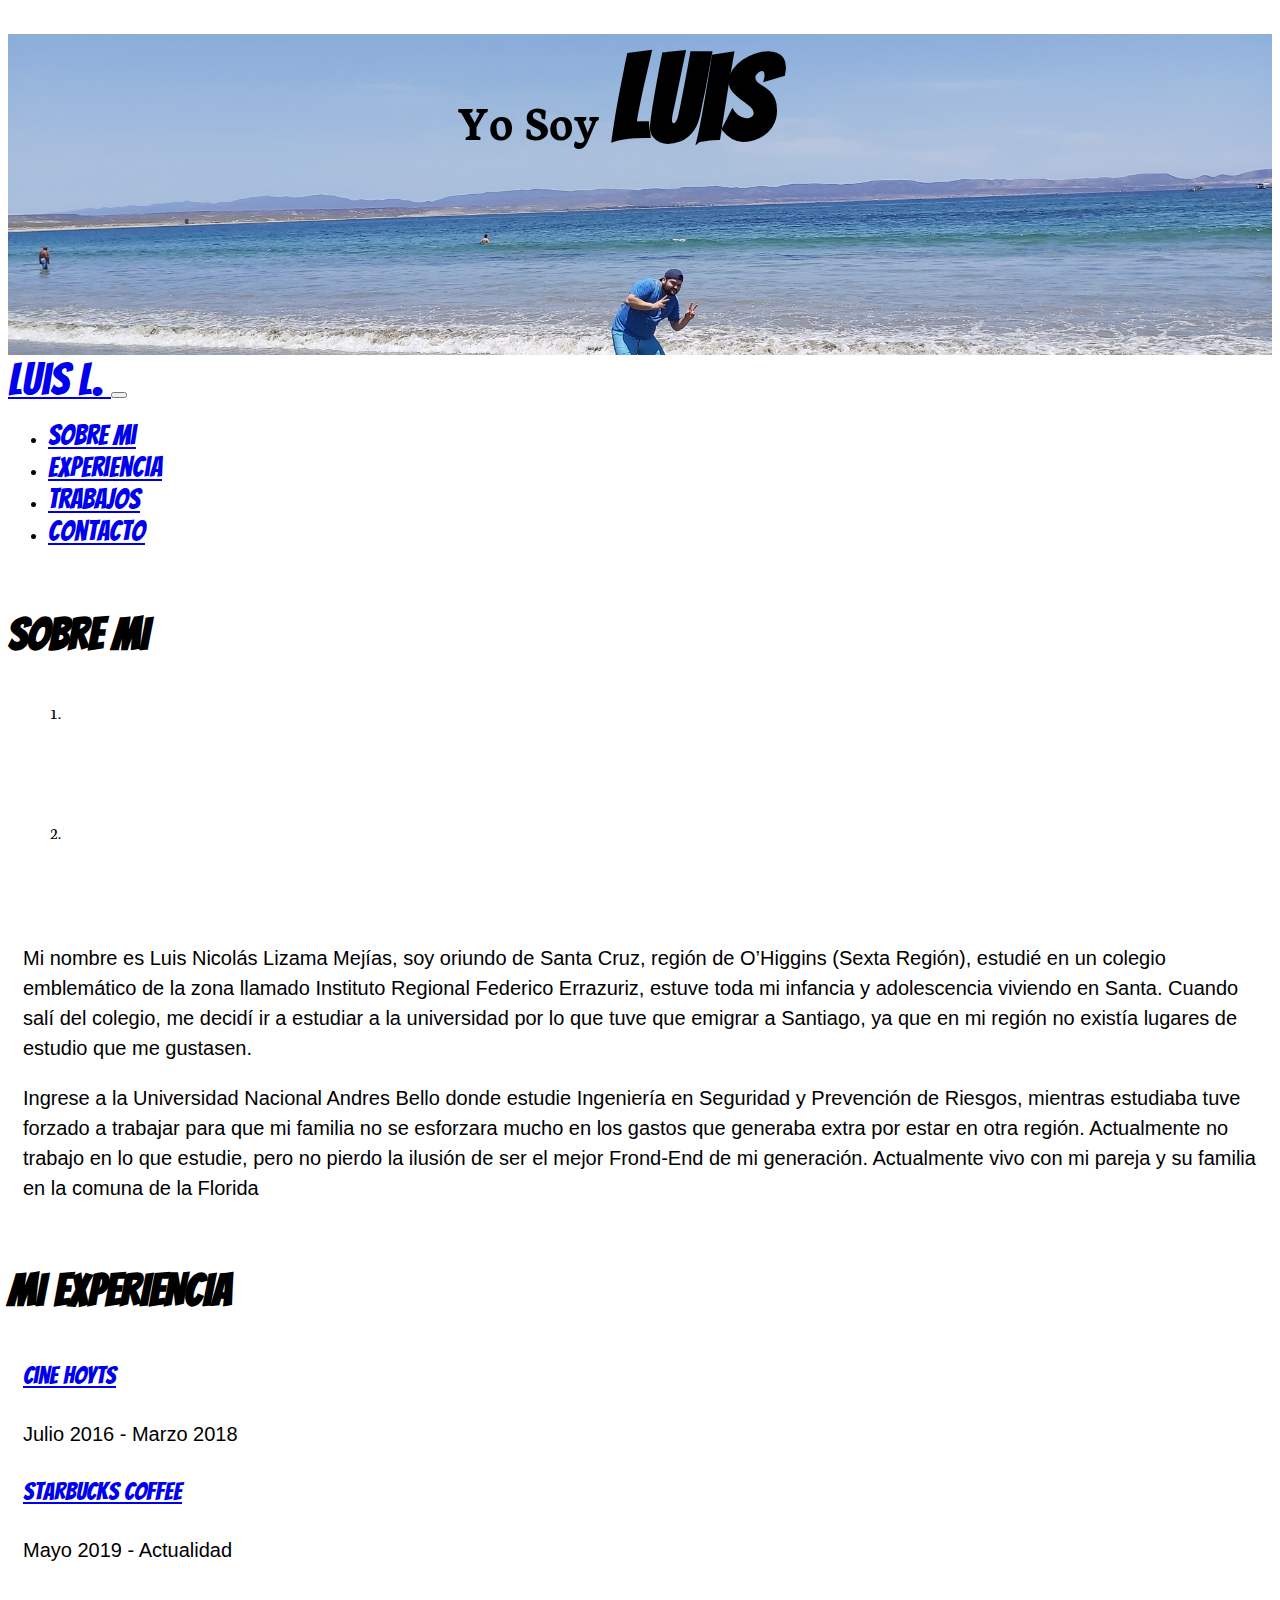
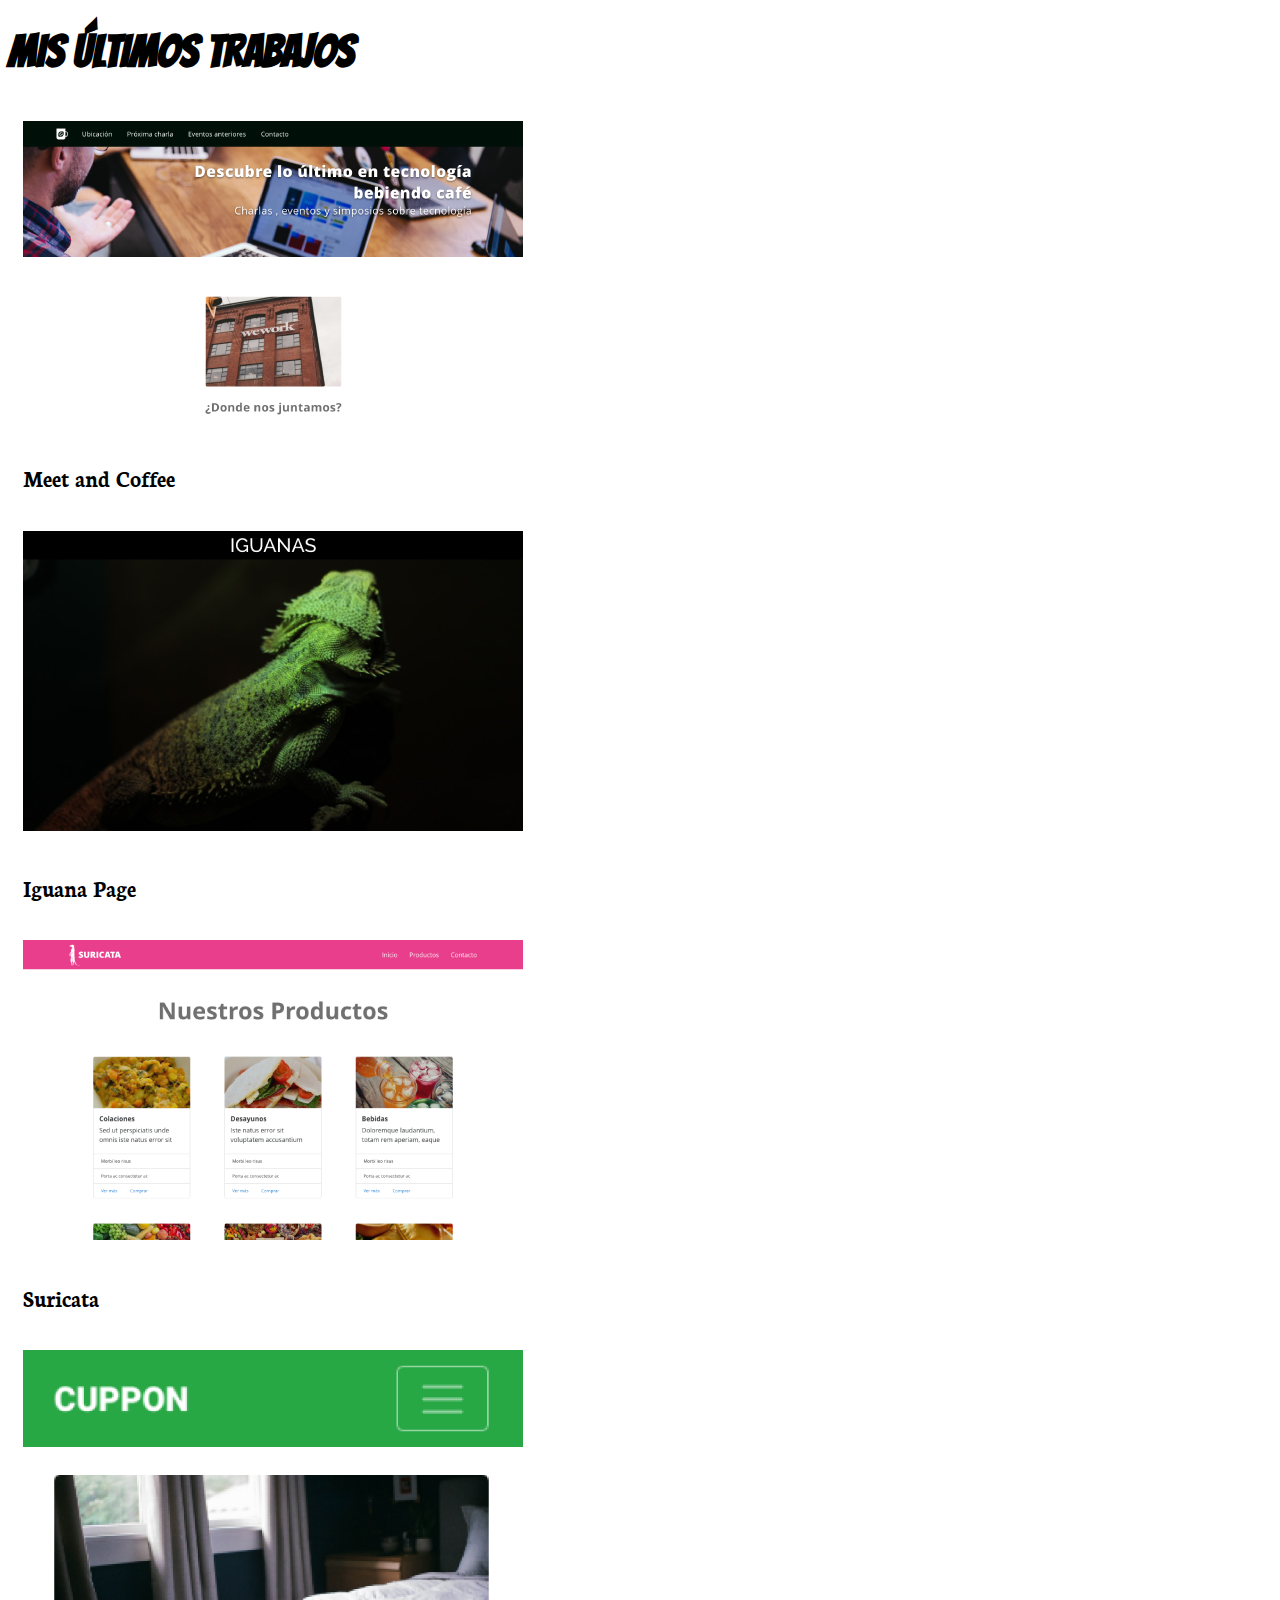
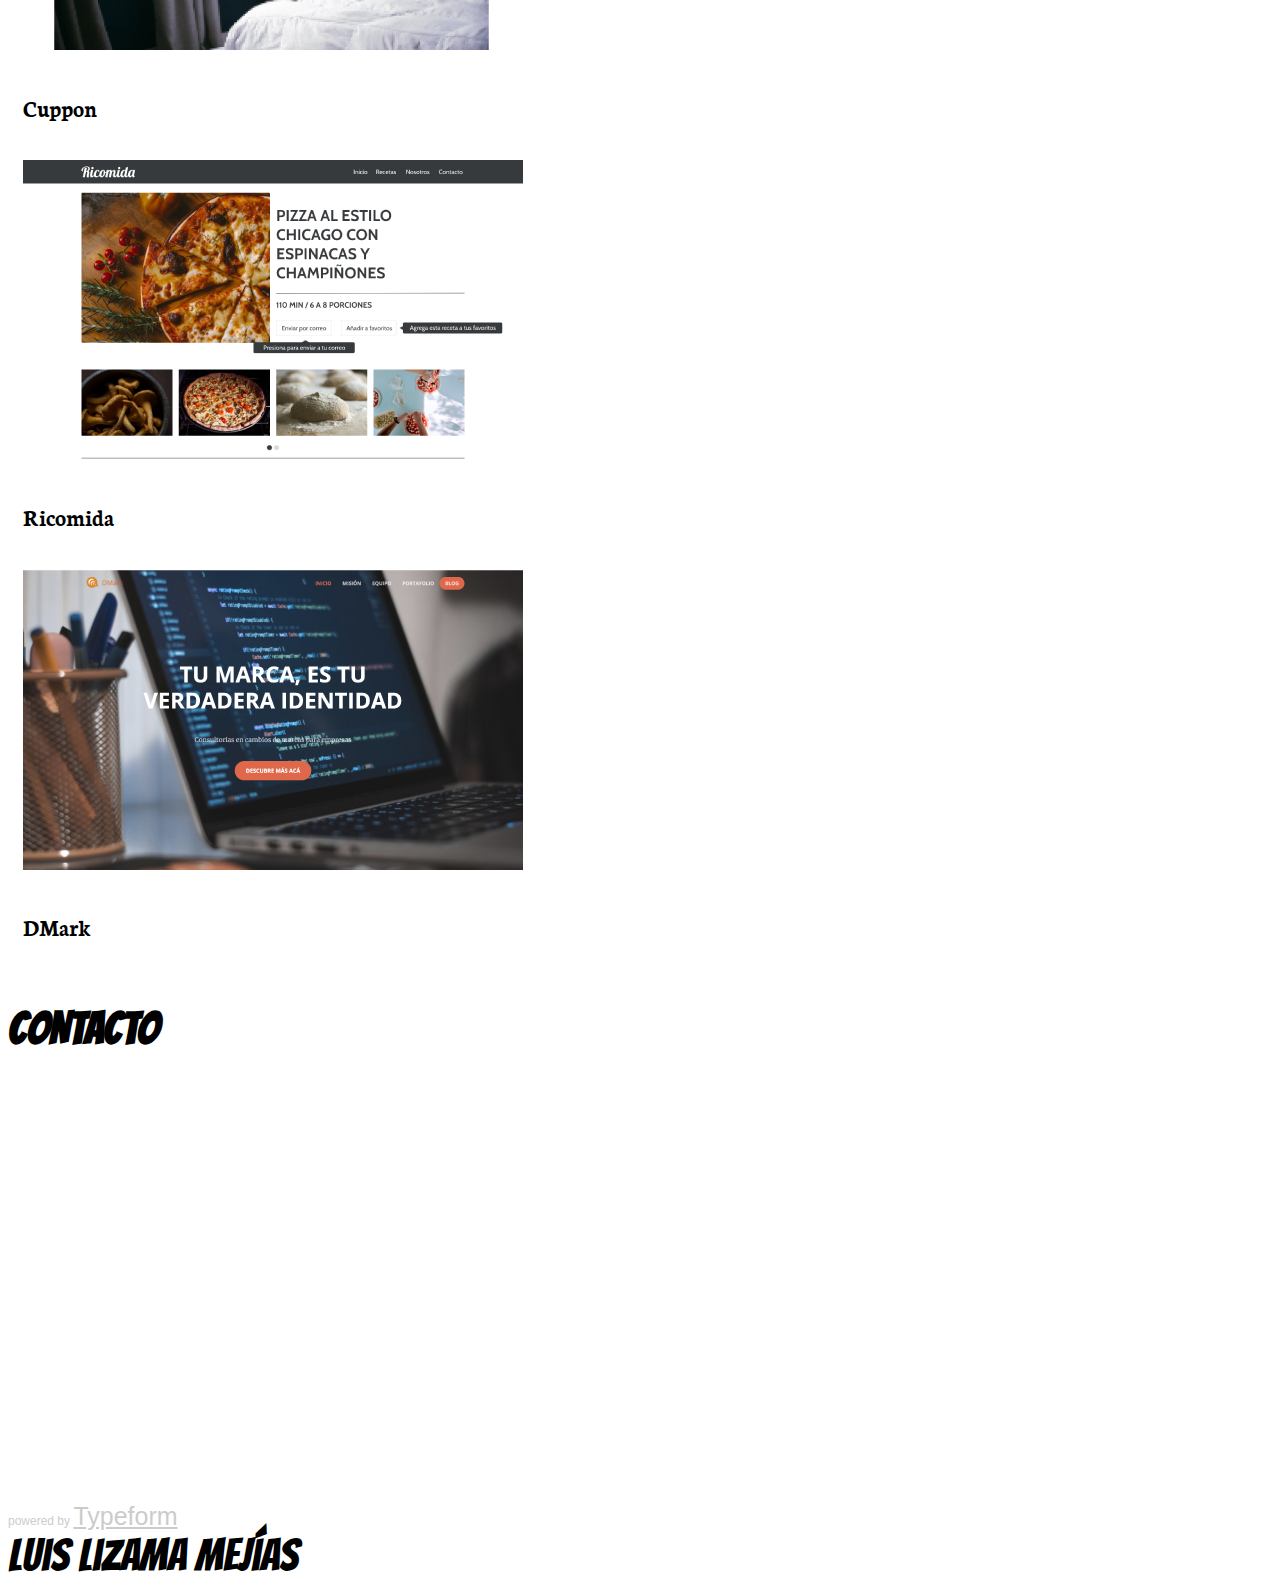
==== Mi Portafolio/index.html @ 2f35cc6d "segunda parte" ====
<!DOCTYPE html>
<html lang="es" dir="ltr">

<head>
  <meta charset="utf-8">
  <title>Mi Portafolio</title>

  <meta name="viewport" content="width=device-width, initial-scale=1.0">

  <!--CSS de Bootstrap 4.2.1 -->
  <link rel="stylesheet" href="https://stackpath.bootstrapcdn.com/bootstrap/4.2.1/css/bootstrap.min.css" integrity="sha384-GJzZqFGwb1QTTN6wy59ffF1BuGJpLSa9DkKMp0DgiMDm4iYMj70gZWKYbI706tWS" crossorigin="anonymous">

  <!--Google Fonts-->

  <link href="https://fonts.googleapis.com/css?family=Neuton:400,700|Bangers&display=swap" rel="stylesheet">

  <!--Font Awesome-->
  <link rel="stylesheet" href="https://use.fontawesome.com/releases/v5.6.3/css/all.css" integrity="sha384-UHRtZLI+pbxtHCWp1t77Bi1L4ZtiqrqD80Kn4Z8NTSRyMA2Fd33n5dQ8lWUE00s/" crossorigin="anonymous">

  <!--Mi estilo-->
  <link rel="stylesheet" href="assets/css/style.css">

</head>

<body>

  <header class="hero text-danger text-center  ">
    <div class="container">
      <div class="hero-image pt-4 mt-5">
        <h1 class="display-1 font-weight-bold my-5 ">Yo Soy <span class="span2" style="font-family : 'Bangers' ">Luis</span></h1>
      </div>
    </div>
  </header>
  <section>
    <nav class="navbar navbar-expand-lg navbar-dark bg-info fixed-top">
      <div class="container-fluid">
        <a class="navbar-brand" href="index.html"><span class="span1" style="font-family : 'Bangers' "> Luis L. </span></a>

        <button class="navbar-toggler bg-success" type="button" data-toggle="collapse" data-target="#navbarNav" aria-controls="navbarNav" aria-expanded="false" aria-label="Toggle navigation">
          <span class="navbar-toggler-icon"></span>
        </button>

        <div class="collapse navbar-collapse " id="navbarNav">
          <ul class="navbar-nav ml-auto">
            <li class="nav-item">
              <a class="nav-link text-white m-1  text-center  d-xl-block d-lg-block d-md-block d-none" href="#about"><span  style="font-family : 'Bangers' ">Sobre Mi</span></a>
            </li>
            <li class="nav-item">
              <a class="nav-link text-white m-1  text-center " href="#experiencia"><span  style="font-family : 'Bangers' ">Experiencia</span></a>
            </li>
            <li class="nav-item">
              <a class="nav-link text-white m-1  text-center " href="#work"><span  style="font-family : 'Bangers' ">Trabajos</span></a>
            </li>
            <li class="nav-item">
              <a class="nav-link text-white m-1  text-center " href="#contact"><span  style="font-family : 'Bangers' ">Contacto</span></a>
            </li>
          </ul>
        </div>
      </div>
    </nav>

  </section>
  <section id="about" class="d-xl-block d-lg-block d-md-block d-none px-4 mx-4 ">
    <h2 class="text-center p-4 "><span class="span1" style="font-family : 'Bangers' "> SOBRE MI </span></h2>
    <div class="row">
    </div>
    <div class="col ">
      <div class="row justify-content-center">
        <div id="blogCarousel" class="carousel slide" data-ride="carousel">
          <ol class="carousel-indicators">
            <li data-target="#blogCarousel" data-slide-to="0" class="active bg-dark"></li>
            <li data-target="#blogCarousel" data-slide-to="1" class="bg-dark"></li>
          </ol>
          <div class="carousel-inner">
            <div class="carousel-item active text-center">
              <div class="row">
              </div>
              <h3 class="col ">Mi nombre es Luis Nicolás Lizama Mejías, soy oriundo de Santa Cruz, región de O’Higgins (Sexta Región), estudié en un colegio emblemático de la zona llamado Instituto Regional Federico Errazuriz, estuve toda mi infancia y adolescencia viviendo en Santa. Cuando salí del colegio, me decidí ir a estudiar a la universidad por lo que tuve que emigrar a Santiago, ya que en mi región no existía lugares de estudio que me gustasen.
              </h3>
            </div>
            <div class="carousel-item text-center">
              <div class="row">
              </div>
              <h3 class="col">Ingrese a la Universidad Nacional Andres Bello donde estudie Ingeniería en Seguridad y Prevención de Riesgos, mientras estudiaba tuve forzado a trabajar para que mi familia no se esforzara mucho en los gastos que generaba extra por estar en otra región. Actualmente no trabajo en lo que estudie, pero no pierdo la ilusión de ser el mejor Frond-End de mi generación. Actualmente vivo con mi pareja y su familia en la comuna de la Florida
              </h3>
            </div>
          </div>
        </div>
      </div>
    </div>
  </section>

  <section id="experiencia">

    <h2 class="text-center p-4 "><span class="span1" style="font-family : 'Bangers' "> MI EXPERIENCIA </span></h2>

    <div class="row">
      <div class="col-sm-12 col-xl-6 text-center">
        <a href="#"><i class="fas fa-film text-danger  fa-6x"></i></a>
        <h3 ><span style="font-family : 'Bangers' "> <a href="https://www.instagram.com/explore/locations/347963052324250/cine-hoyts-estacion-central/?hl=es-la" data-toggle="tooltip" data-placement="left" title="Presiona Aquí">Cine Hoyts</a> </span></h3>
        <h4>Julio 2016 - Marzo 2018</h4>
      </div>
      <div class="col-sm-12 col-xl-6 text-center">
        <a href="#"><i class="fas fa-coffee text-success fa-6x"></i></a>
        <h3 class="text-dark"><span style="font-family : 'Bangers' "><a href="https://www.instagram.com/starbucks_casacostanera/?hl=es-la" data-toggle="tooltip" data-placement="right" title="Presiona Aquí">Starbucks Coffee</a>  </span></h3>
        <h4>Mayo 2019 - Actualidad</h4>
      </div>
    </div>
  </section>


  <section id="work" class="bg-warning">
    <h2 class="text-center p-4 m-4 "><span class="span1" style="font-family : 'Bangers' "> MIS ÚLTIMOS TRABAJOS </span></h2>

    <section class="container-fluid   pl-4  ml-4 pt-3 row">
      <div class="card-deck col-sm-12 col-xl-4 ">
        <div class="card">
          <img class="card-img-top" src="assets/img/meet_coffee.png" alt="meetcoffee">
          <div class="card-body">
            <h5 class="card-title">Meet and Coffee</h5>
          </div>
          </div>
        </div>
        <div class="card-deck col-sm-12 col-xl-4 ">
          <div class="card">
            <img class="card-img-top" src="assets/img/iguana.png" alt="iguana">
            <div class="card-body">
              <h5 class="card-title">Iguana Page</h5>
            </div>
            </div>
          </div>
          <div class="card-deck col-sm-12 col-xl-4 ">
            <div class="card">
              <img class="card-img-top" src="assets/img/suricata.png" alt="suricata">
              <div class="card-body">
                <h5 class="card-title">Suricata</h5>
              </div>
              </div>
            </div>

  </section>
  <section class="container-fluid  pl-5 py-3 row">
    <div class="card-deck col-sm-12 col-xl-4 ">
      <div class="card">
        <img class="card-img-top" src="assets/img/cuppon.png" alt="cuppon">
        <div class="card-body">
          <h5 class="card-title">Cuppon</h5>
        </div>
        </div>
      </div>
      <div class="card-deck col-sm-12 col-xl-4 ">
        <div class="card">
          <img class="card-img-top" src="assets/img/ricomida.png" alt="ricomida">
          <div class="card-body">
            <h5 class="card-title">Ricomida</h5>
          </div>
          </div>
        </div>
        <div class="card-deck col-sm-12 col-xl-4 ">
          <div class="card">
            <img class="card-img-top" src="assets/img/dmark.png" alt="DMark">
            <div class="card-body">
              <h5 class="card-title">DMark</h5>
            </div>
            </div>
          </div>

</section>

  <section id="contact" class="bg-white">

    <h2 class="text-center p-4 "><span class="span1" style="font-family : 'Bangers' "> CONTACTO </span></h2>

    <div class="typeform-widget" data-url="https://luislizama.typeform.com/to/ktBb2T" style="width: 100%; height: 400px;"></div> <script> (function() { var qs,js,q,s,d=document, gi=d.getElementById, ce=d.createElement, gt=d.getElementsByTagName, id="typef_orm", b="https://embed.typeform.com/"; if(!gi.call(d,id)) { js=ce.call(d,"script"); js.id=id; js.src=b+"embed.js"; q=gt.call(d,"script")[0]; q.parentNode.insertBefore(js,q) } })() </script> <div style="font-family: Sans-Serif;font-size: 12px;color: #999;opacity: 0.5; padding-top: 5px;"> powered by <a href="https://admin.typeform.com/signup?utm_campaign=ktBb2T&utm_source=typeform.com-01DZ7VA25355FZBRP05TEDACYB-free&utm_medium=typeform&utm_content=typeform-embedded-poweredbytypeform&utm_term=ES" style="color: #999" target="_blank">Typeform</a> </div>
  </section>




<footer id="contacto" class="bg-info text-center">
<span class="span1 text-white" style="font-family : 'Bangers' ">Luis Lizama Mejías</span>
<div class="text-light">
  <a href="https://github.com/lizamamejias123"><i class="fab fa-github-square fa-3x p-2 text-warning"></i></a>
    <a href="https://www.facebook.com/nikitolixamamexias"><i class="fab fa-facebook-square fa-3x p-2 text-light"></i></a>
<a href="https://twitter.com/nikolaslixama"><i class="fab fa-twitter-square fa-3x p-2 text-warning"></i></a>
<a href="https://www.linkedin.com/in/luis-nicol%C3%A1s-lizama-mej%C3%ADas-20335216a/"><i class="fab fa-linkedin fa-3x p-2 text-light"></i></a>
</div>
</footer>
  <!--jQuery 3.3.1 sin slim-->
  <script src="https://code.jquery.com/jquery-3.3.1.min.js" integrity="sha256-FgpCb/KJQlLNfOu91ta32o/NMZxltwRo8QtmkMRdAu8=" crossorigin="anonymous"></script>

  <!--Popper JS 1.14.3-->
  <script src="https://cdnjs.cloudflare.com/ajax/libs/popper.js/1.14.6/umd/popper.min.js" integrity="sha384-wHAiFfRlMFy6i5SRaxvfOCifBUQy1xHdJ/yoi7FRNXMRBu5WHdZYu1hA6ZOblgut" crossorigin="anonymous"></script>

  <!--Bootstrap JS 4.2.1-->
  <script src="https://stackpath.bootstrapcdn.com/bootstrap/4.2.1/js/bootstrap.min.js" integrity="sha384-B0UglyR+jN6CkvvICOB2joaf5I4l3gm9GU6Hc1og6Ls7i6U/mkkaduKaBhlAXv9k" crossorigin="anonymous"></script>

  <!--Mi script-->
  <script src="assets/js/script.js"></script>
</body>
---- Mi Portafolio/assets/css/style.css ----
body{font-family: 'Permanent Marker';
font-family: 'Neuton', serif;}
header {
  background-image: url('../img/bg-hero.jpg');
  background-repeat: no-repeat;
  background-size: cover;
  background-position: center;
  padding-bottom: 10rem;}


@media (min-width: 0px) and (max-width:799px){
    .row{
      margin-right: 0px!important;
  margin-left: 0px!important;
  padding-left: 0px!important;
  padding-right: 0px!important;
  }
  .col-sm-12, .col-sm-12{
  padding-right: 0px!important;
  padding-left: 0px!important;
  }
  h1{  text-align: center;
  font-size: 25px}
  h2{font-size: 30px;
  text-align: center;
  padding-top: 10px;}
  .btn{font-size: 13px;}
  h3, h4{font-size: 20px;
  font-weight:400;font-family: 'Cabin', sans-serif!important;
  line-height: 30px}
  .h2-2{font-size: 25px;
  font-weight: 700;}
  h5{font-size: 17px;
  font-weight:700}
  p{font-size: 16px;
  font-weight:400;}
  a{font-size: 20px;}
  span{
    font-size: 20px;}
    .span1{font-size: 30px;}
    .span2{font-size: 40px;}
}



@media (min-width: 800px) and (max-width:1500px)
{
  .row {
    margin-right: 0px!important;
  margin-left: 0px!important;
  padding-left: 15px!important;
  padding-right: 15px!important;}
  h1 {text-align: center!important;font-size: 50px; margin-right: 50px}
  h2{font-size: 50px;text-align: left;  padding-top: 10px;}
  .btn{font-size: 16px;}
  h3, h4{font-size: 20px;font-weight:400;font-family: 'Cabin', sans-serif!important;line-height: 30px}
  .h2-2{font-size: 40px;font-weight: 700;}
  h5{font-size: 23px;font-weight:700}
  p{font-size: 16px;font-weight:400}
a{font-size: 25px;}}
span{
  font-size: 28px;}
  .span1{font-size: 45px;}
  .span2{font-size: 120px;}
}

.carousel-indicators {
  top: 150px;
}

.carousel-indicators li {
  width: 10px;
  height: 10px;
  border-radius: 50%;

      margin-bottom: 110px
}
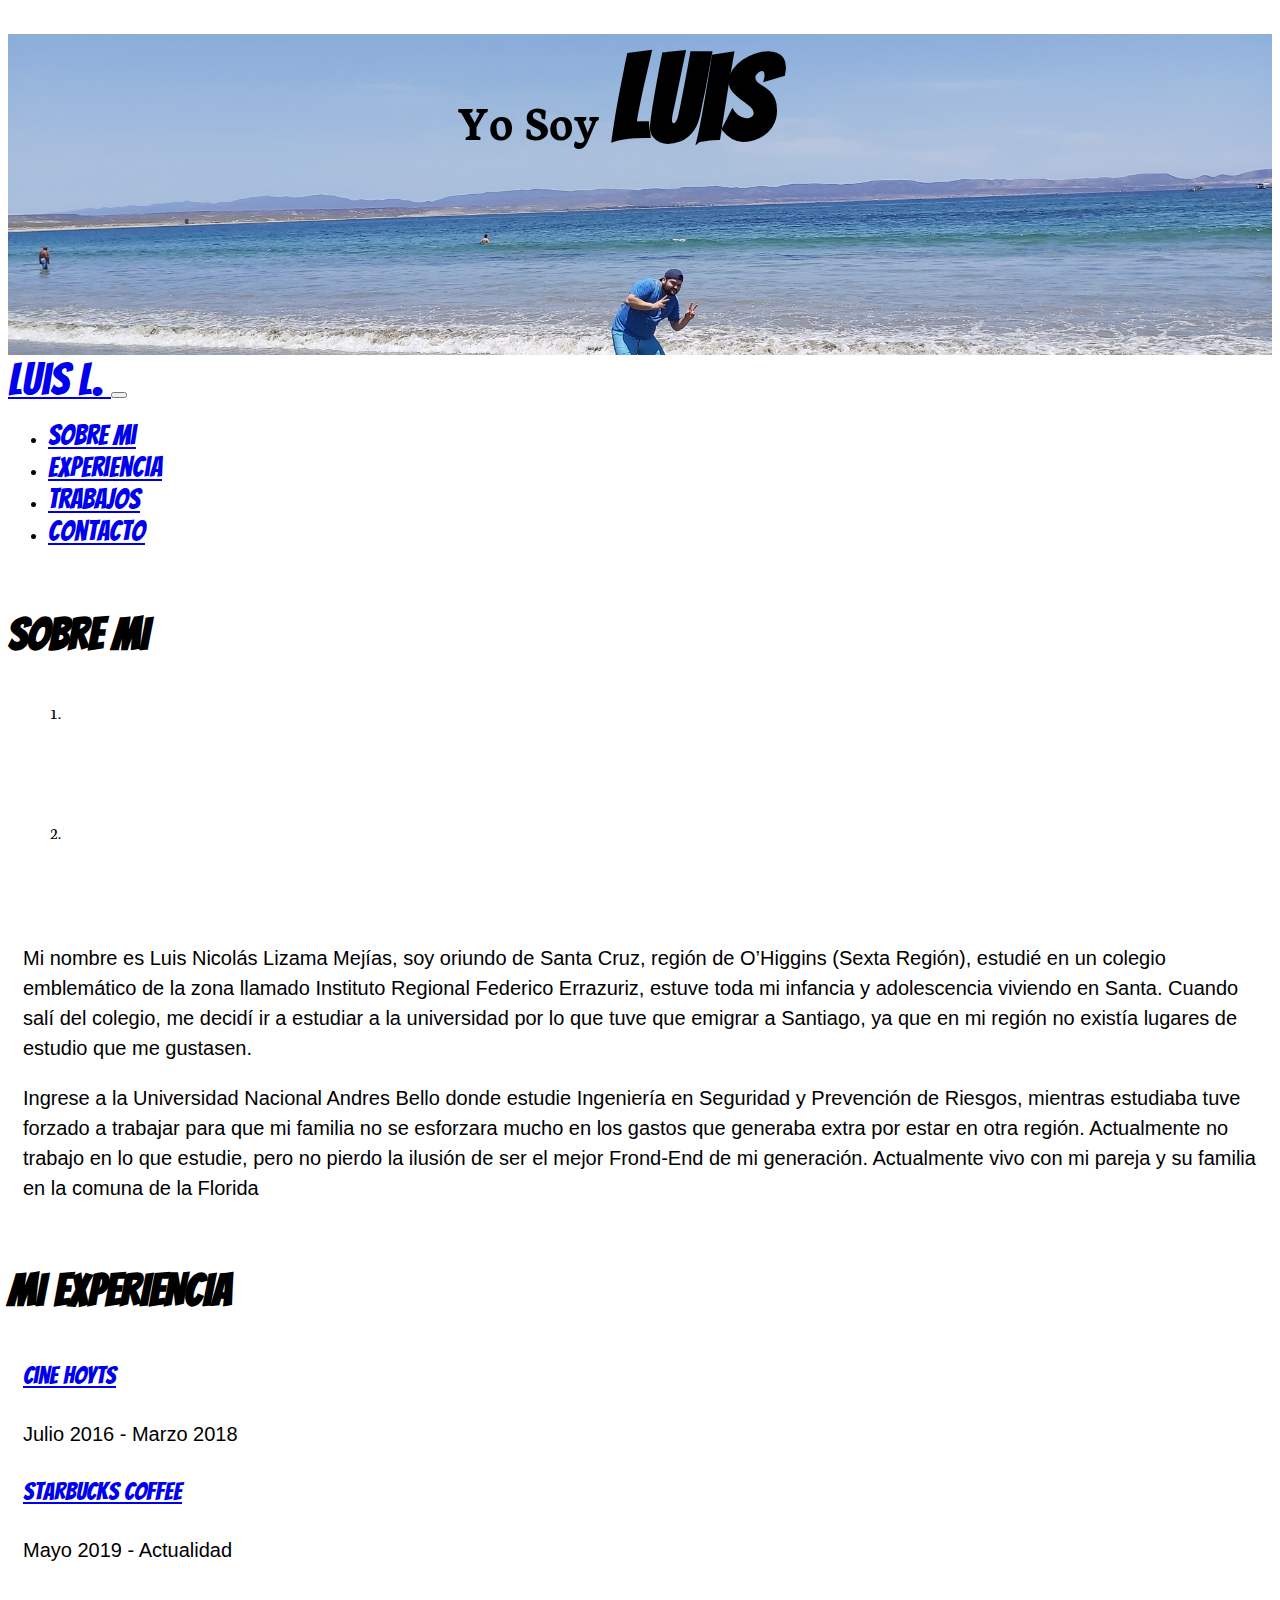
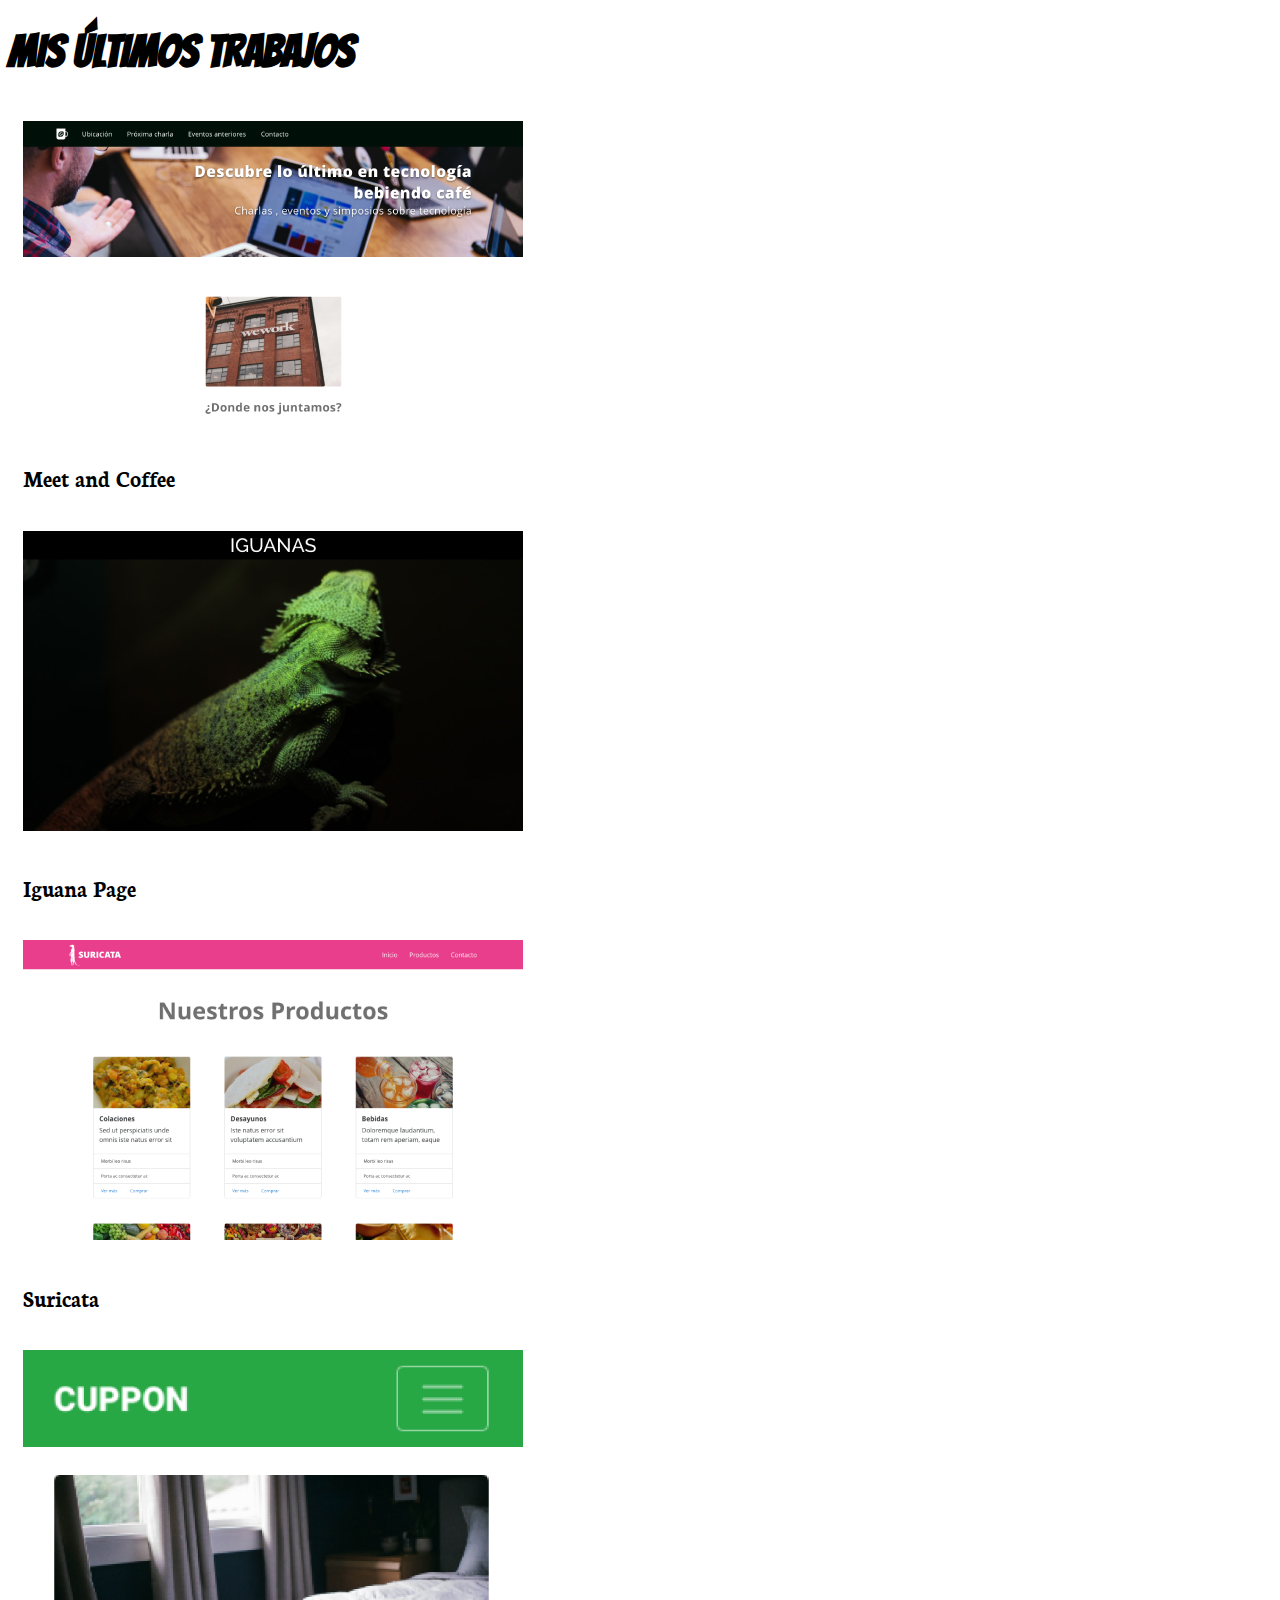
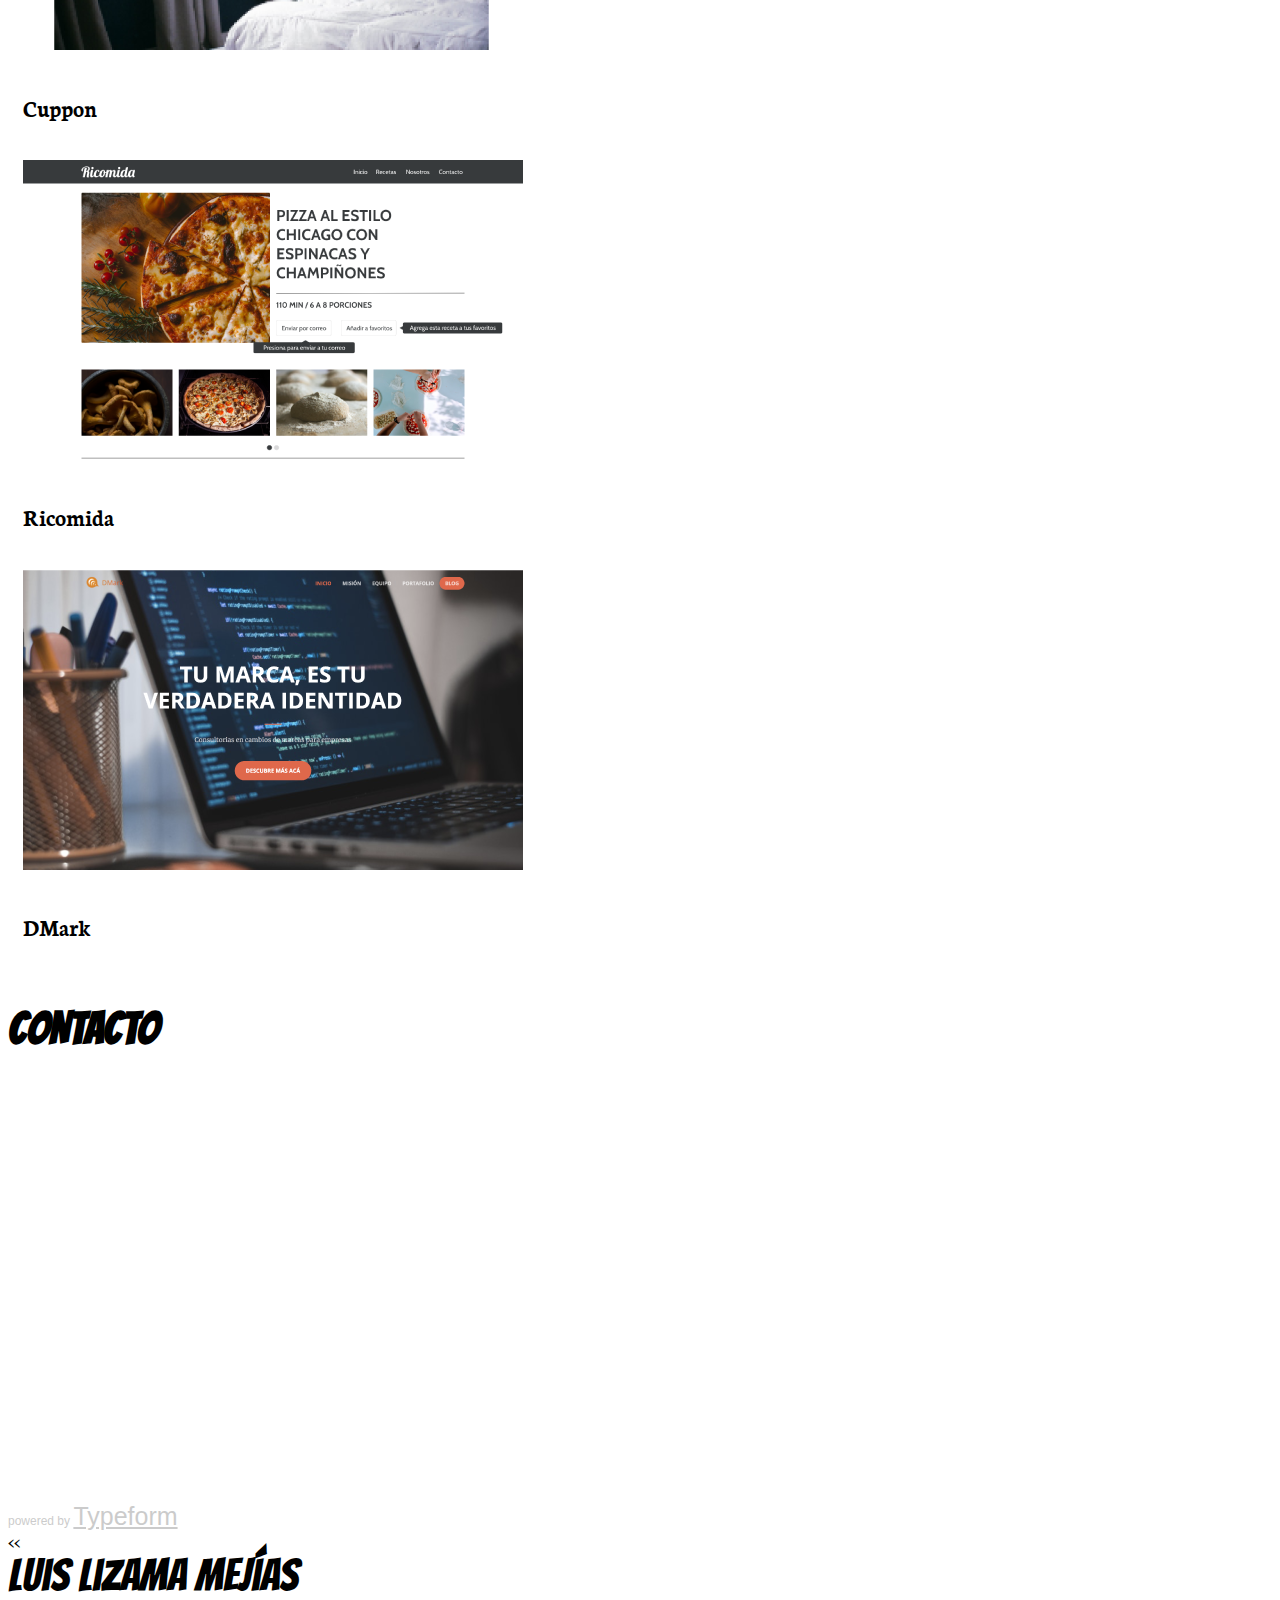
==== commit ab8855f6: "3 comentario" ====
--- a/Mi Portafolio/index.html
+++ b/Mi Portafolio/index.html
@@ -176,7 +176,7 @@
 
 
 
-
+<<
 <footer id="contacto" class="bg-info text-center">
 <span class="span1 text-white" style="font-family : 'Bangers' ">Luis Lizama Mejías</span>
 <div class="text-light">
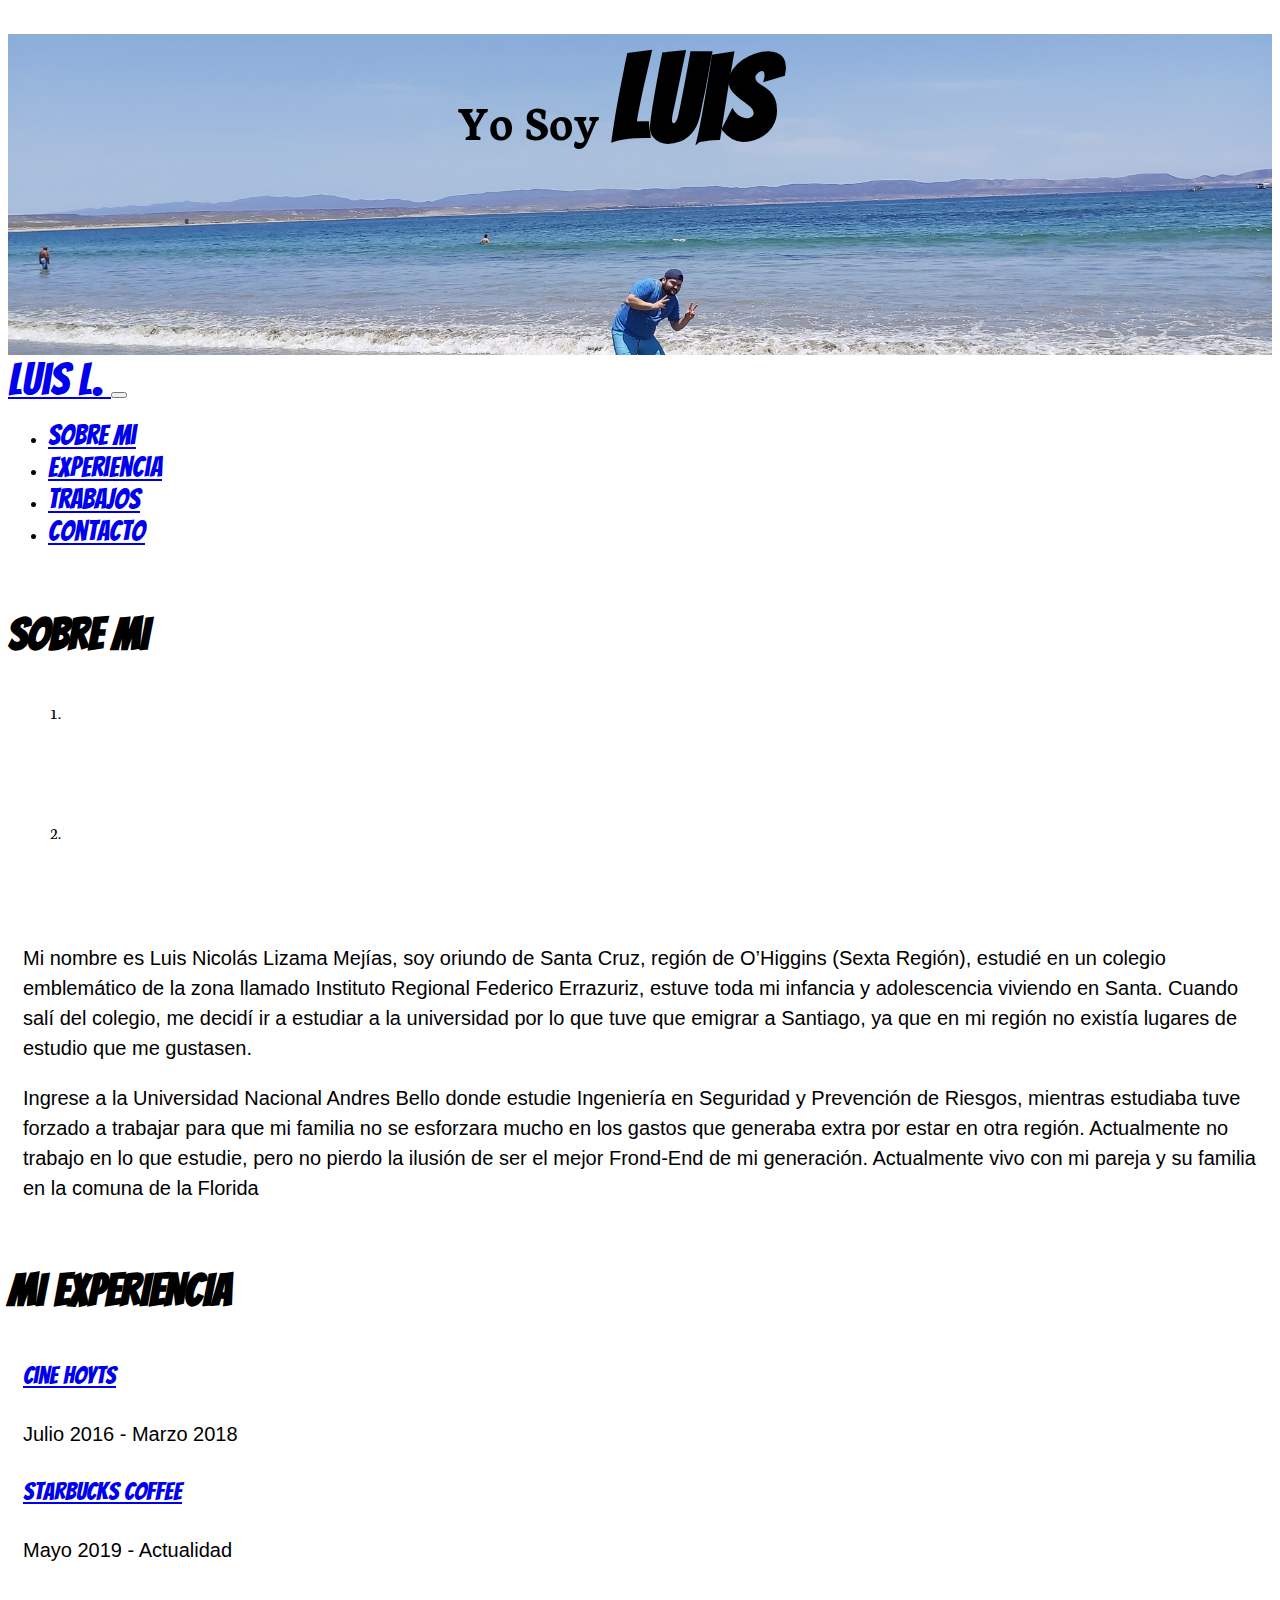
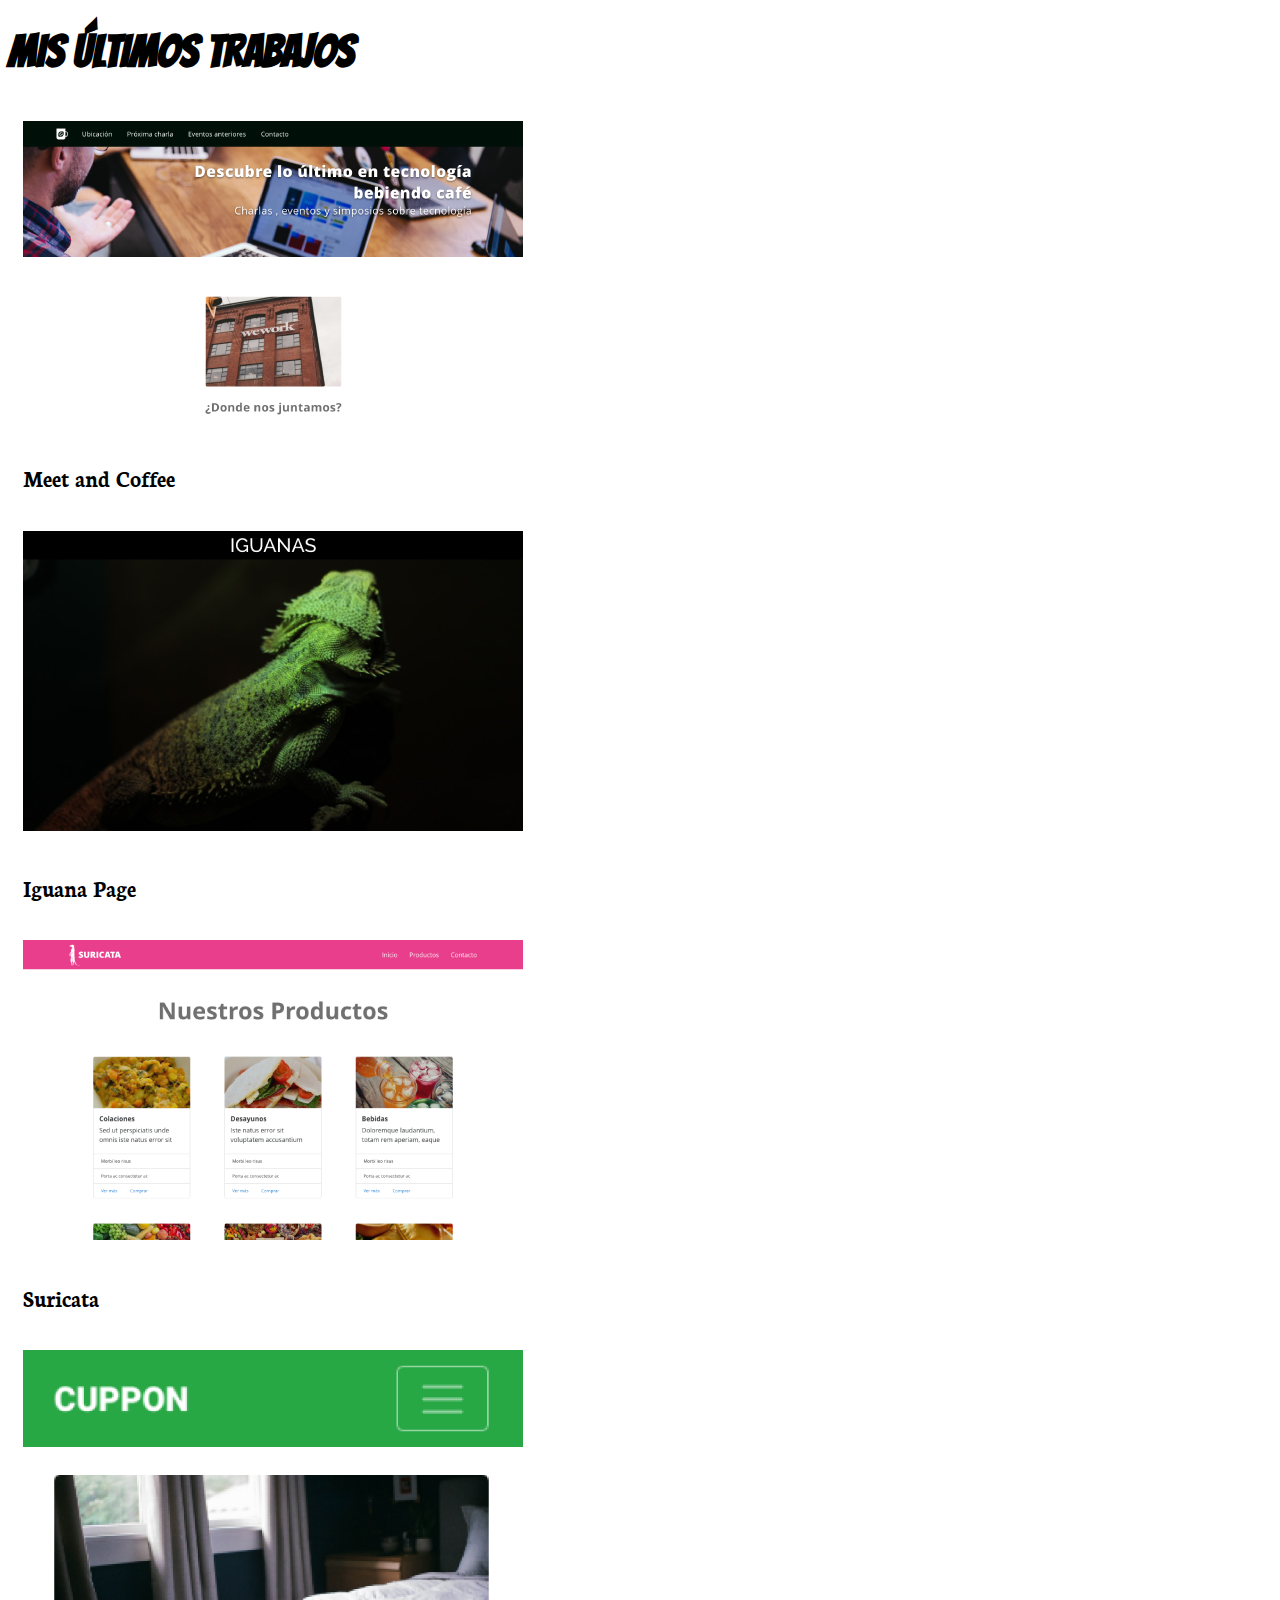
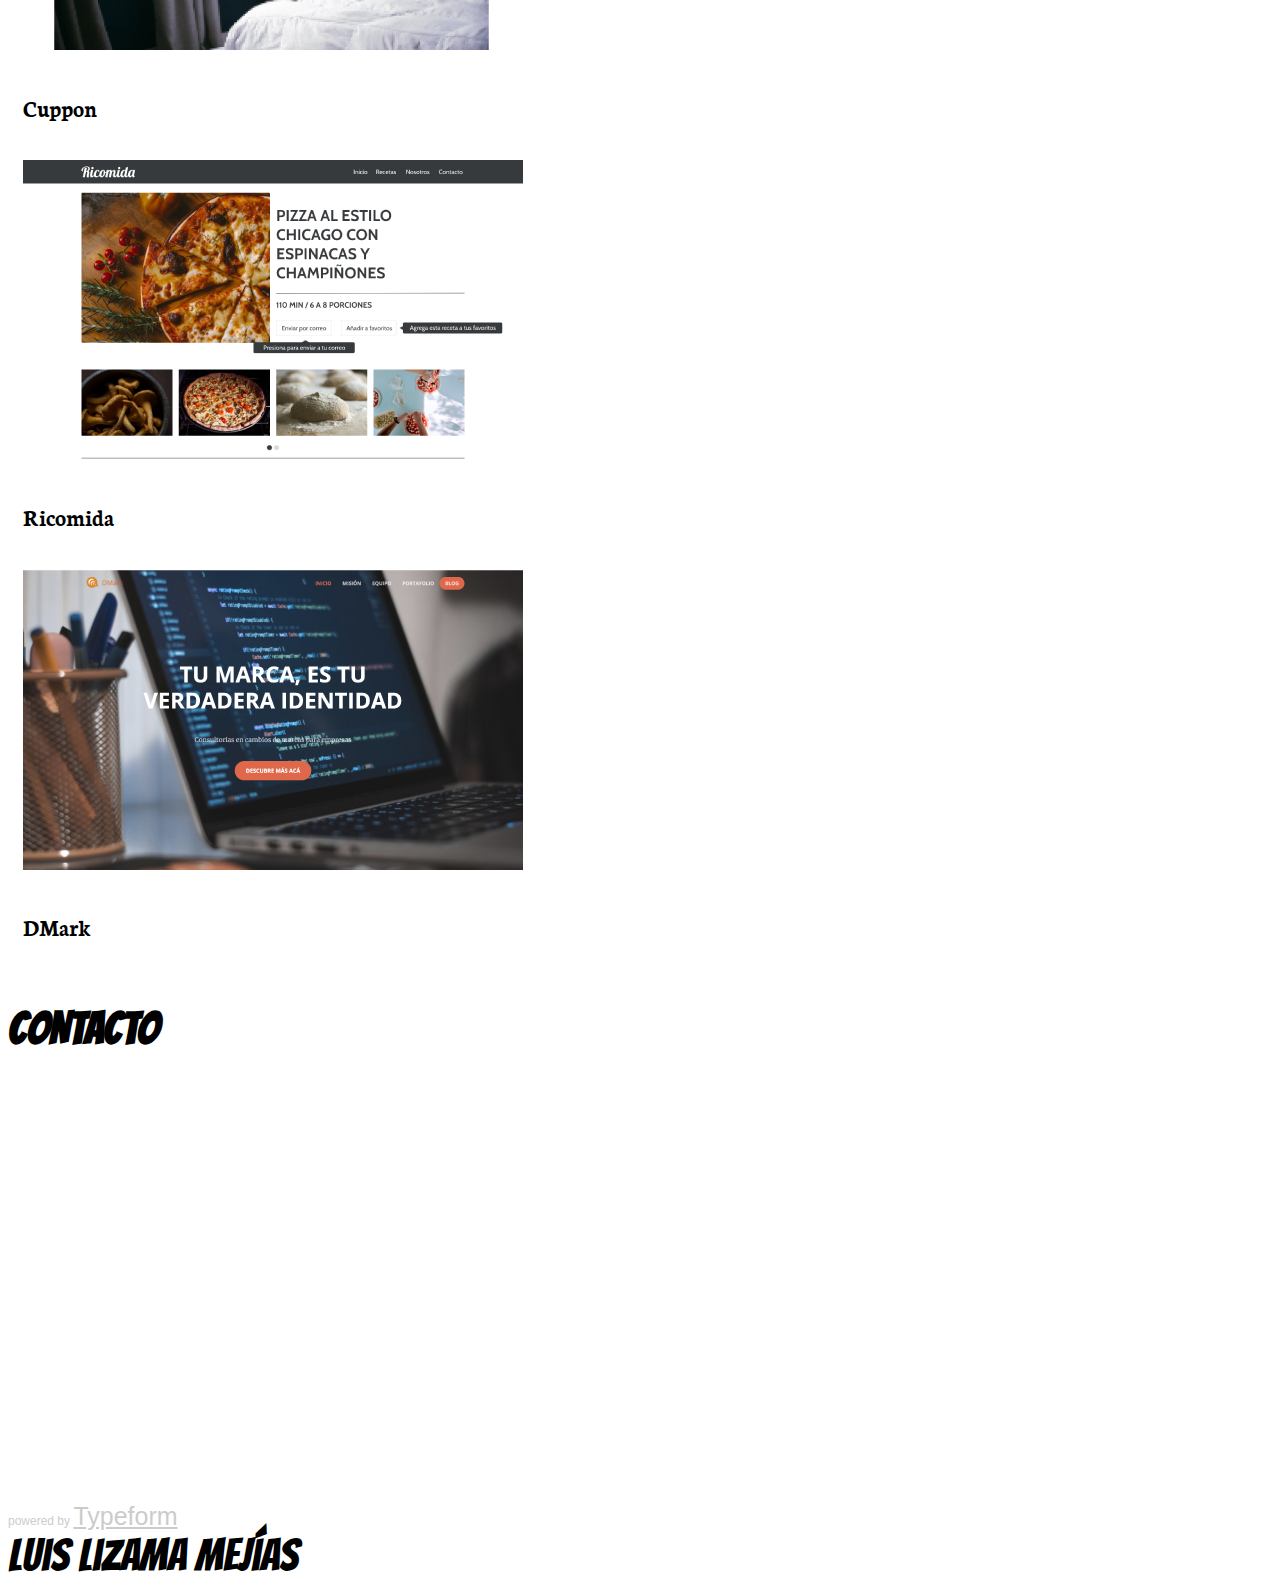
==== commit 6c40ecd4: "Merge pull request #1 from lizamamejias123/gh-pages" ====
--- a/Mi Portafolio/index.html
+++ b/Mi Portafolio/index.html
@@ -175,8 +175,7 @@
   </section>
 
 
-
-<<
+ 
 <footer id="contacto" class="bg-info text-center">
 <span class="span1 text-white" style="font-family : 'Bangers' ">Luis Lizama Mejías</span>
 <div class="text-light">
